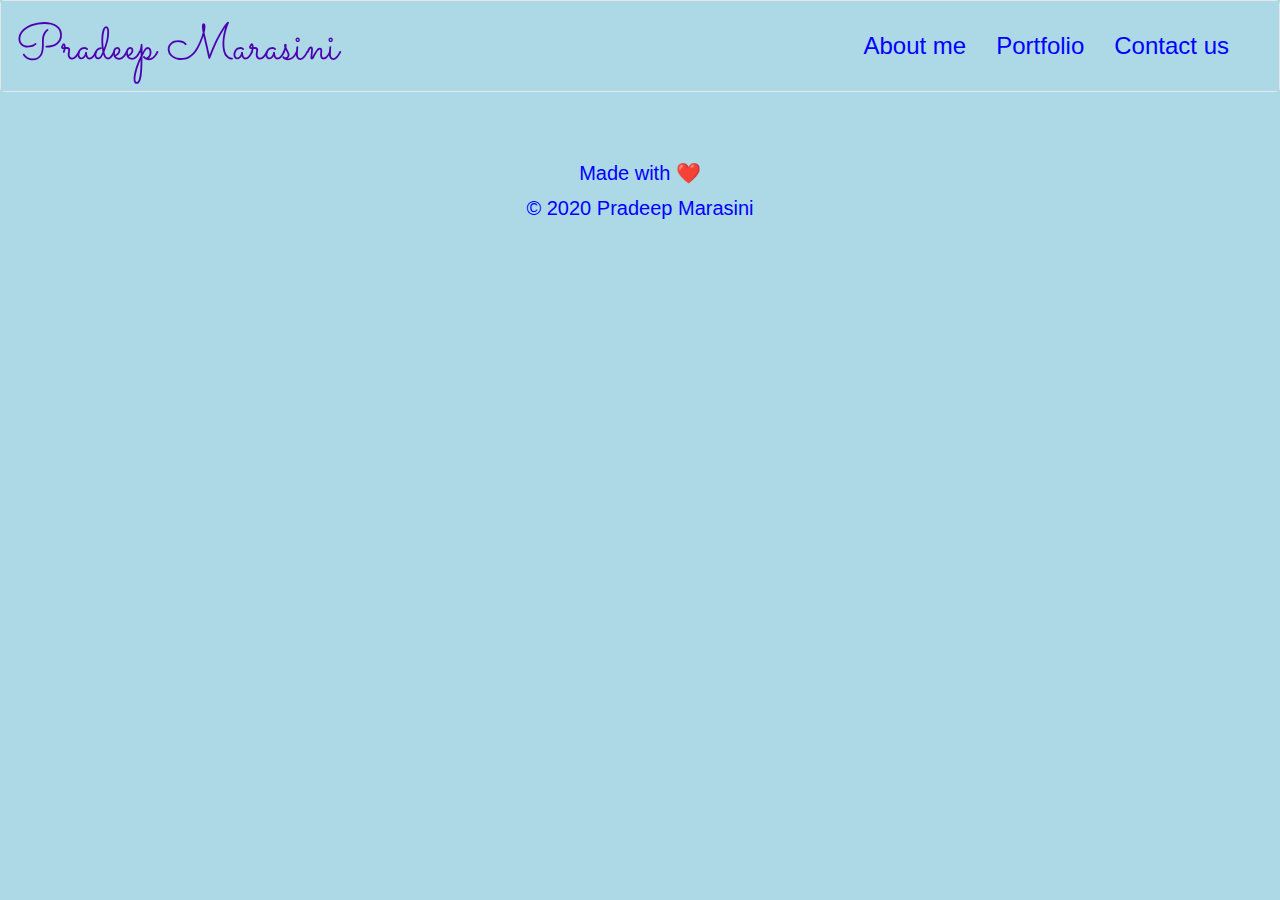
==== index.html @ 85da4753 "#Completed basic skeleton of webpage" ====
<!DOCTYPE html>
<html lang="en">
<head>
    <meta charset="UTF-8">
    <meta name="viewport" content="width=device-width, initial-scale=1">
    <title>Pradeep Marasini-Bio</title>
    <!-- Latest compiled and minified CSS -->
   <link rel="stylesheet" href="https://maxcdn.bootstrapcdn.com/bootstrap/3.4.1/css/bootstrap.min.css">
  <script src="https://ajax.googleapis.com/ajax/libs/jquery/3.5.1/jquery.min.js"></script>
  <script src="https://maxcdn.bootstrapcdn.com/bootstrap/3.4.1/js/bootstrap.min.js"></script>


  <!--Google fonts -->
  <link href="https://fonts.googleapis.com/css2?family=Sacramento&display=swap" rel="stylesheet">

   <!-- External  CSS -->
<link rel="stylesheet" href="./asset/style.css">

</head>
<body>
    <nav class="navbar navbar-default">
        <div class="container-fluid">
          <div class="navbar-header">
           <!-- <a class="navbar-brand" href="#">WebSiteName</a>-->
           <h1>Pradeep Marasini</h1>
          </div>
          <ul class="nav navbar-nav ">
           
            <li><a href="./html/about.html" >About me</a></li>
            <li><a href="./html/portfolio.html">Portfolio</a></li>
            <li><a href="./html/contact.html">Contact us</a></li>
          </ul>
        </div>
      </nav>

        <!--Footer starts here-->
    <footer id="bottomfooter" tabindex="0">
      <h2 id="bottomheading">Made with ❤️️ </h2>
      <p>&copy; 2020 Pradeep Marasini</p>
  </footer>
</body>
</html>
---- asset/style.css ----
*{
    box-sizing: border-box;
    margin: 0px;
    padding: 0px;
}

body{background:lightblue;}
.container-fluid {background: lightblue;}

p{font-size: 20px;}

.navbar-nav{
    padding: 20px;
    font-size: 24px;
    float: right;
}

h1{
   color:#4d00b2;
    font-size: 50px;
   font-family: 'Sacramento', cursive;
}

.navbar-default .navbar-nav>li>a  {color: blue;}

h1, ul{text-align: center;list-style: inside;}

.navbar-nav li{display: inline-flex;justify-content: center;}

/* ----Defining floats for different images to shift left and right---- */

.float-right {float: right;}
.resetimages{max-height: 40vh;max-width: 100%; float: left;}

#about-me{
        margin-left: 200px;
        margin-right: 200px;
        padding: 50px;
        font-family: 'Gill Sans', 'Gill Sans MT', Calibri, 'Trebuchet MS', sans-serif;
       /* background-color: #0072bb;*/
       background-color: #ffffff;
        color: blue;
}


.contentheadingsize{margin-bottom: 20px; font-size: 50px;}
.paragraph{position: relative; left: 15px; }
.content {}



/*contact form */
input[type=text], select, textarea {
    width: 100%;
    padding: 12px;
    border: 1px solid #ccc;
    border-radius: 4px;
    box-sizing: border-box;
    margin-top: 6px;
    margin-bottom: 16px;
    resize: vertical;
  }
  
  input[type=submit] {
    background-color: #4CAF50;
    color: white;
    padding: 12px 20px;
    border: none;
    border-radius: 4px;
    cursor: pointer;
  }
  
  input[type=submit]:hover {
    background-color: #45a049;
  }
  
  .container {
    border-radius: 5px;
    background-color: #f2f2f2;
    padding: 20px;
  }

/* ----Start of footer---- */
#bottomfooter{
    padding: 30px;
    clear: both;
    font-family: 'Trebuchet MS', 'Lucida Sans Unicode', 'Lucida Grande', 'Lucida Sans', Arial, sans-serif;
    text-align: center;
    color: blue;
}

#bottomheading{font-size: 20px; }

/*For screen size larger than 981*/
@media only screen and (max-width:981px){
    .navbar-nav{}
}

/*When the browser's width is between 980 and 769*/
@media screen and (max-width: 980px) and (min-width: 769px) {

    .navbar-nav{font-size: 20px;}
    h1{ font-size: 40px;}
}


/*When the browser's width is between 768px and 641px*/
@media screen and (max-width: 768px) and (min-width: 641px) {

    .navbar-nav{float: none;font-size: 20px;}
    h1{ font-size: 40px;}
}

/* If screen size is 600px wide, or equal 321px, set the follwing:*/
@media only screen and (max-width:640px) and (min-width: 321px){

    h1{margin: 0px; font-size: 32px;}
    .navbar-nav{float: none;padding: 0px;}
    .resetimages{float: none;}
}


    /* If screen size is 320px wide, or less, set the follwing:*/
@media only screen and (max-width:320px){

    h1{ margin: 0px; font-size: 30px;}
    .navbar-nav{padding: 0px;font-size: 15px;}
    .resetimages{float: none;}
}
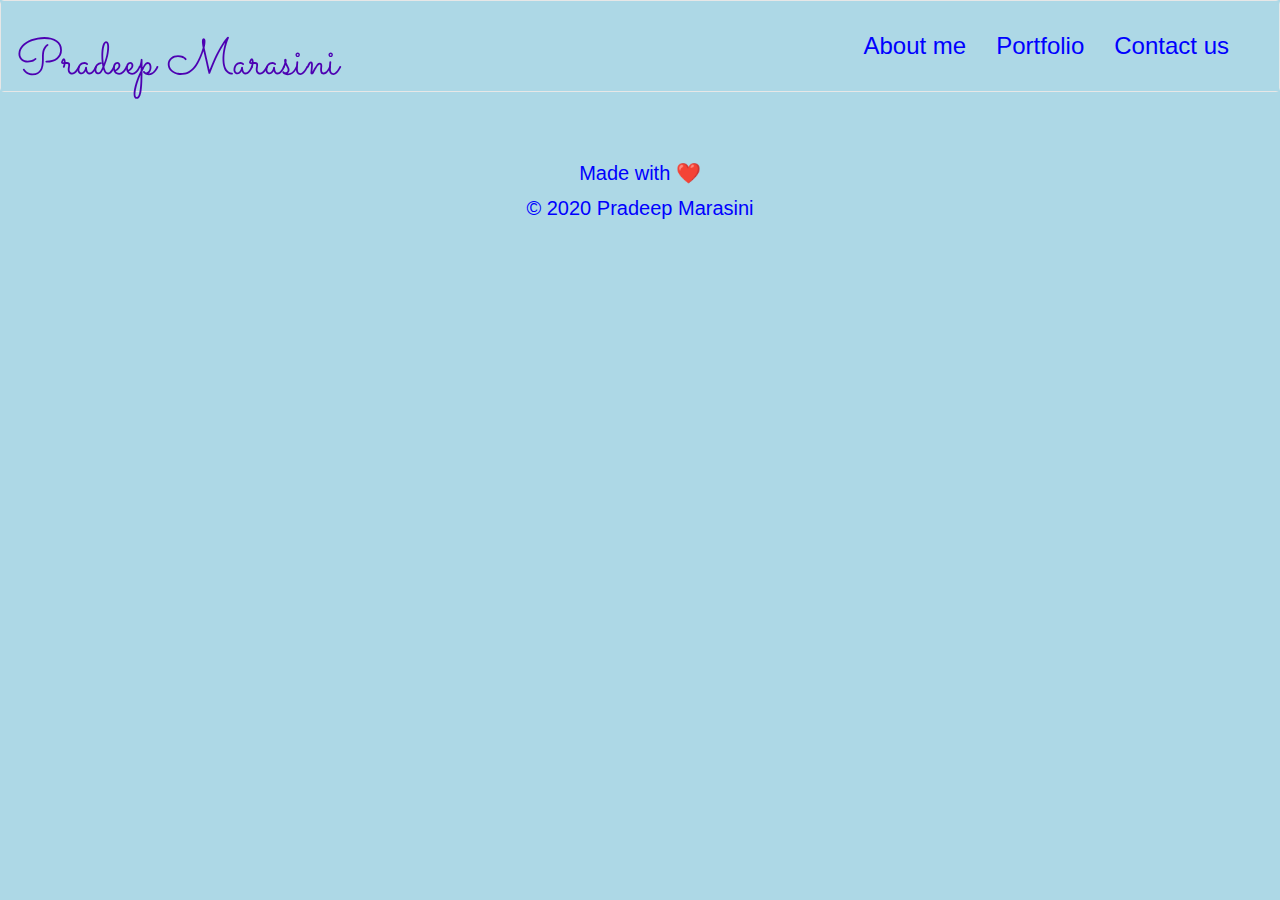
==== commit 9a011ff0: "#Adding content and more bootstrap features on every page" ====
--- a/index.html
+++ b/index.html
@@ -21,8 +21,8 @@
     <nav class="navbar navbar-default">
         <div class="container-fluid">
           <div class="navbar-header">
-           <!-- <a class="navbar-brand" href="#">WebSiteName</a>-->
-           <h1>Pradeep Marasini</h1>
+           <a class="navbar-brand" href="./html/about.html"> <h1>Pradeep Marasini</h1></a>
+          
           </div>
           <ul class="nav navbar-nav ">
            
--- a/asset/style.css
+++ b/asset/style.css
@@ -18,7 +18,7 @@
 h1{
    color:#4d00b2;
     font-size: 50px;
-   font-family: 'Sacramento', cursive;
+   font-family: 'Sacramento', cursive, Arial, sans-serif;;
 }
 
 .navbar-default .navbar-nav>li>a  {color: blue;}
@@ -30,7 +30,8 @@
 /* ----Defining floats for different images to shift left and right---- */
 
 .float-right {float: right;}
-.resetimages{max-height: 40vh;max-width: 100%; float: left;}
+.resetimages{max-height: 80vh;max-width: 100%; float: left;}
+.reset-portfolio-images{height: 200px;max-width: 250px;}
 
 #about-me{
         margin-left: 200px;
@@ -45,40 +46,14 @@
 
 .contentheadingsize{margin-bottom: 20px; font-size: 50px;}
 .paragraph{position: relative; left: 15px; }
-.content {}
 
-
-
-/*contact form */
-input[type=text], select, textarea {
-    width: 100%;
-    padding: 12px;
-    border: 1px solid #ccc;
-    border-radius: 4px;
-    box-sizing: border-box;
-    margin-top: 6px;
-    margin-bottom: 16px;
-    resize: vertical;
-  }
-  
-  input[type=submit] {
-    background-color: #4CAF50;
-    color: white;
-    padding: 12px 20px;
-    border: none;
-    border-radius: 4px;
-    cursor: pointer;
-  }
-  
-  input[type=submit]:hover {
-    background-color: #45a049;
-  }
-  
   .container {
     border-radius: 5px;
-    background-color: #f2f2f2;
+    background-color: #ffffff;
     padding: 20px;
+    color: blue;
   }
+
 
 /* ----Start of footer---- */
 #bottomfooter{
@@ -90,6 +65,8 @@
 }
 
 #bottomheading{font-size: 20px; }
+
+
 
 /*For screen size larger than 981*/
 @media only screen and (max-width:981px){
@@ -115,7 +92,7 @@
 @media only screen and (max-width:640px) and (min-width: 321px){
 
     h1{margin: 0px; font-size: 32px;}
-    .navbar-nav{float: none;padding: 0px;}
+    .navbar-nav{float: none;padding: 0px;font-size: 18px;}
     .resetimages{float: none;}
 }
 
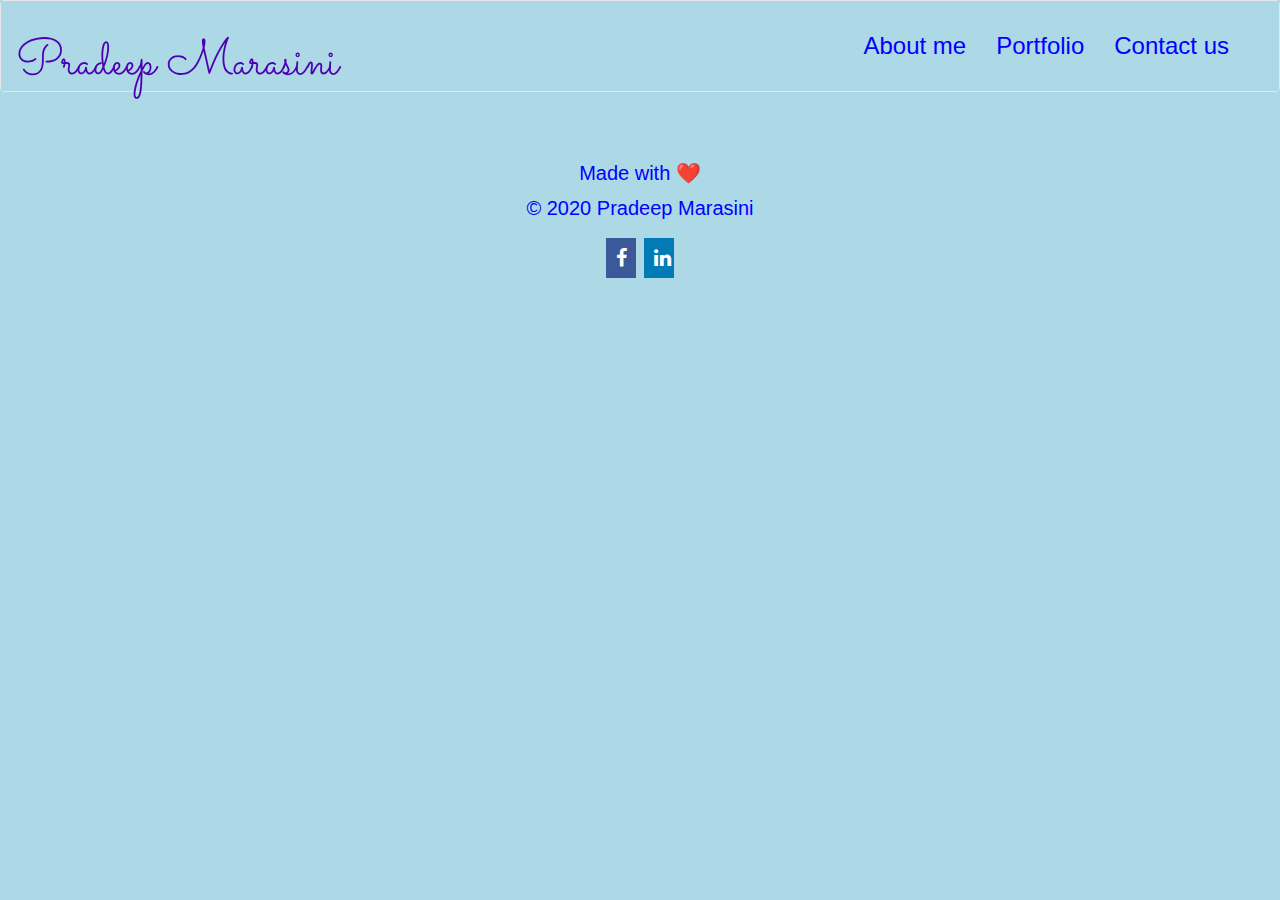
==== commit fcad45e0: "#Accessibility and semantic html completed" ====
--- a/index.html
+++ b/index.html
@@ -13,30 +13,37 @@
   <!--Google fonts -->
   <link href="https://fonts.googleapis.com/css2?family=Sacramento&display=swap" rel="stylesheet">
 
+  <!--CDN link for  font awesome -->
+  <link rel="stylesheet" href="https://cdnjs.cloudflare.com/ajax/libs/font-awesome/4.7.0/css/font-awesome.min.css">
    <!-- External  CSS -->
-<link rel="stylesheet" href="./asset/style.css">
+<link rel="stylesheet" href="./asset/css/style.css">
 
 </head>
 <body>
-    <nav class="navbar navbar-default">
-        <div class="container-fluid">
-          <div class="navbar-header">
-           <a class="navbar-brand" href="./html/about.html"> <h1>Pradeep Marasini</h1></a>
-          
-          </div>
-          <ul class="nav navbar-nav ">
-           
-            <li><a href="./html/about.html" >About me</a></li>
-            <li><a href="./html/portfolio.html">Portfolio</a></li>
-            <li><a href="./html/contact.html">Contact us</a></li>
-          </ul>
-        </div>
-      </nav>
+   <!--Start of top navbar-->
+  <header class="navbar navbar-default">
+    <nav class="container-fluid">
+      <div class="navbar-header">
+        <a class="navbar-brand" href="./about.html">
+          <h1>Pradeep Marasini</h1>
+        </a>
+      </div>
+      <ul class="nav navbar-nav ">
+        <li><a href="./html/about.html">About me</a></li>
+        <li><a href="./html/portfolio.html">Portfolio</a></li>
+        <li><a href="./html/contact.html">Contact us</a></li>
+      </ul>
+    </nav>
+  </header>
+  <!--End of top navbar-->
 
-        <!--Footer starts here-->
+
+       <!--Footer starts here-->
     <footer id="bottomfooter" tabindex="0">
       <h2 id="bottomheading">Made with ❤️️ </h2>
       <p>&copy; 2020 Pradeep Marasini</p>
-  </footer>
+      <a href="https://www.facebook.com/pmarasini1" class="fa fa-facebook" aria-hidden="false" title="facebook"></a>
+     <a href="https://www.linkedin.com/in/pradeep-marasini-34b322b4/" class="fa fa-linkedin" aria-hidden="false" title="linkedin"></a>
+     </footer>
 </body>
 </html>--- a/asset/css/style.css
+++ b/asset/css/style.css
@@ -0,0 +1,93 @@
+
+/* ----Intitializing all margin and padding zero---- */
+* {
+    box-sizing: border-box;
+    margin: 0px;
+    padding: 0px;
+}
+
+body{background:lightblue;}
+p{font-size: 20px; font-family: 'Trebuchet MS', 'Lucida Sans Unicode', 'Lucida Grande', 'Lucida Sans', Arial, sans-serif;}
+h1{color:#4d00b2;font-size: 50px;font-family: 'Sacramento', cursive, Arial, sans-serif;}
+h1, ul{text-align: center;list-style: inside;}
+
+/* ----Start of top header with navigation links---- */
+
+.navbar-nav{padding: 20px;font-size: 24px;float: right;}
+.navbar-default .navbar-nav>li>a  {color: blue;}
+.navbar-nav li{display: inline-flex;justify-content: center;}
+
+/* ----Basic design container for main contents after navbar and before footer---- */
+  .container {
+    border-radius: 5px;
+    background-color: #ffffff;
+    padding: 20px;
+    color: blue;
+  }
+
+  /* Miscellaneous, applying own css properties on bootstrap classes and other elements*/
+  .row{text-align:center ;}
+  .container-fluid {background: lightblue;}
+  .resetimages{max-height: 80vh;max-width: 100%;}
+  .reset-portfolio-images{max-height: 80vh;max-width: 80%;}
+  .contentheadingsize{margin-bottom: 10px; font-size: 40px;}
+
+
+/* ----Start of footer---- */
+#bottomfooter{
+    padding: 30px;
+    clear: both;
+    font-family: 'Trebuchet MS', 'Lucida Sans Unicode', 'Lucida Grande', 'Lucida Sans', Arial, sans-serif;
+    text-align: center;
+    color: blue;
+}
+
+#bottomheading{font-size: 20px; }
+
+.fa {
+    padding: 10px;
+    font-size: 20px;
+    width: 30px;
+    text-align: center;
+    text-decoration: none;
+    margin: 5px 2px;
+  }
+
+  .fa-facebook {
+    background: #3B5998;
+    color: white;
+  }
+  .fa-linkedin {
+    background: #007bb5;
+    color: white;
+  }
+  
+
+
+
+/*When the browser's width is between 980 and 769*/
+@media screen and (max-width: 980px) and (min-width: 769px) {
+    h1{ font-size: 40px;}
+    .navbar-nav{font-size: 20px;}
+}
+
+/*When the browser's width is between 768px and 641px*/
+@media screen and (max-width: 768px) and (min-width: 641px) {
+    h1{ font-size: 40px;}
+    .navbar-nav{float: none;font-size: 20px;}
+}
+
+/* If screen size is 600px wide, or equal 321px, set the follwing:*/
+@media only screen and (max-width:640px) and (min-width: 321px){
+    h1{margin: 0px; font-size: 32px;}
+    .navbar-nav{float: none;padding: 0px;font-size: 18px;}
+    .resetimages{float: none;}
+}
+
+    /* If screen size is 320px wide, or less, set the follwing:*/
+@media only screen and (max-width:320px){
+    h1{ margin: 0px; font-size: 30px;}
+    .navbar-nav{padding: 0px;font-size: 15px;}
+    .resetimages{float: none;}
+}
+/*End of Page*/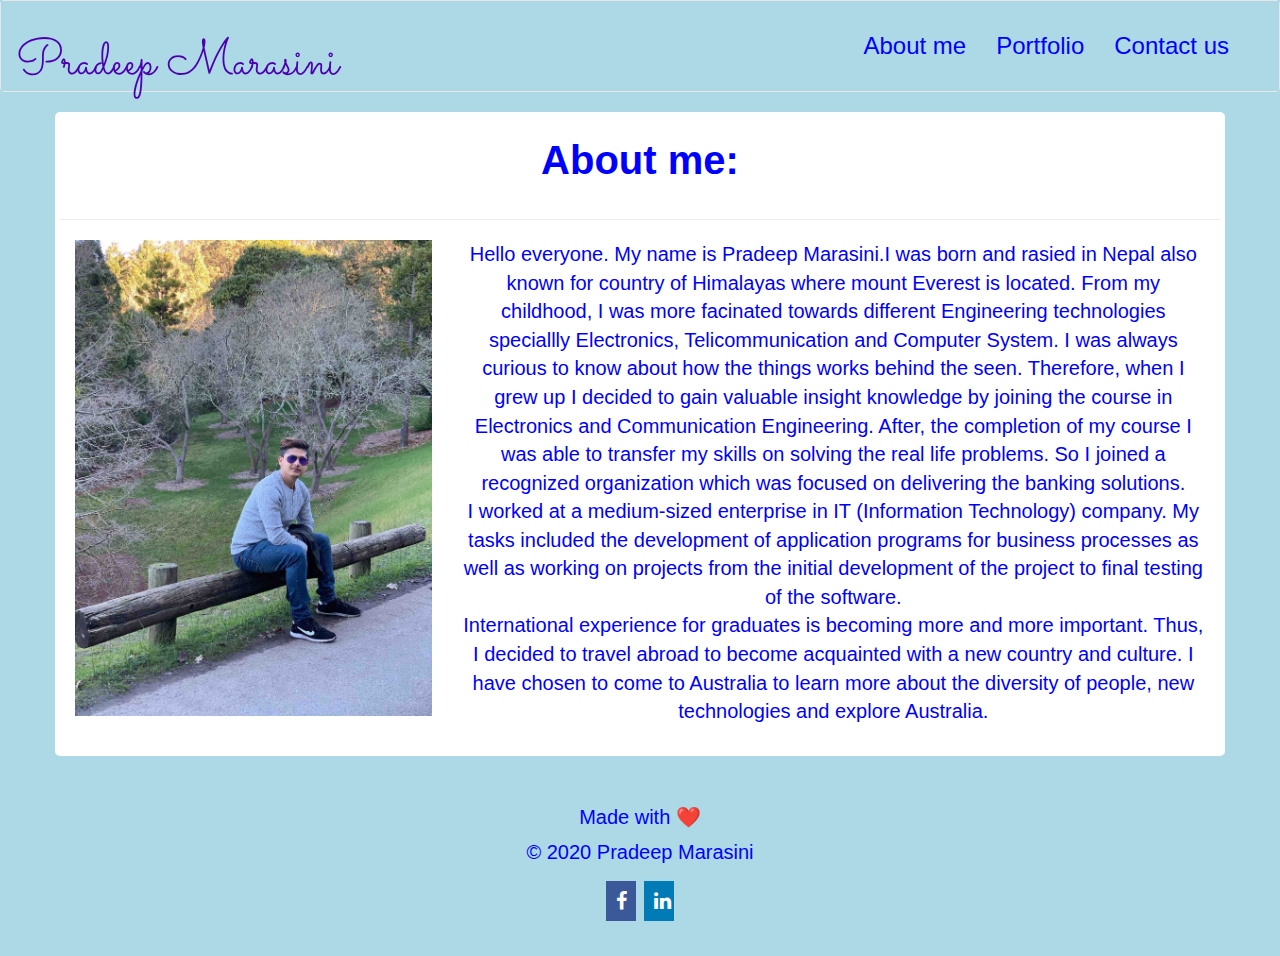
==== commit f2d30bdf: "#Screenshots added on readme file" ====
--- a/index.html
+++ b/index.html
@@ -1,35 +1,43 @@
 <!DOCTYPE html>
 <html lang="en">
+
 <head>
     <meta charset="UTF-8">
-    <meta name="viewport" content="width=device-width, initial-scale=1">
-    <title>Pradeep Marasini-Bio</title>
+    <meta name="description" content="Pradeep Marasini Responsive Portfolio">
+    <meta name="keywords" content="Pradeep,Marasini, Portfolio, Bio-page">
+    <meta name="viewport" content="width=device-width, initial-scale=1.0">
+    <title>About me</title>
+    
     <!-- Latest compiled and minified CSS -->
-   <link rel="stylesheet" href="https://maxcdn.bootstrapcdn.com/bootstrap/3.4.1/css/bootstrap.min.css">
-  <script src="https://ajax.googleapis.com/ajax/libs/jquery/3.5.1/jquery.min.js"></script>
-  <script src="https://maxcdn.bootstrapcdn.com/bootstrap/3.4.1/js/bootstrap.min.js"></script>
+    <link rel="stylesheet" href="https://maxcdn.bootstrapcdn.com/bootstrap/3.4.1/css/bootstrap.min.css">
+    <script src="https://ajax.googleapis.com/ajax/libs/jquery/3.5.1/jquery.min.js"></script>
+    <script src="https://maxcdn.bootstrapcdn.com/bootstrap/3.4.1/js/bootstrap.min.js"></script>
 
 
-  <!--Google fonts -->
-  <link href="https://fonts.googleapis.com/css2?family=Sacramento&display=swap" rel="stylesheet">
+    <!--Google fonts -->
+    <link href="https://fonts.googleapis.com/css2?family=Sacramento&display=swap" rel="stylesheet">
+    
+     <!--CDN link for  font awesome -->
+    <link rel="stylesheet" href="https://cdnjs.cloudflare.com/ajax/libs/font-awesome/4.7.0/css/font-awesome.min.css">
 
-  <!--CDN link for  font awesome -->
-  <link rel="stylesheet" href="https://cdnjs.cloudflare.com/ajax/libs/font-awesome/4.7.0/css/font-awesome.min.css">
-   <!-- External  CSS -->
-<link rel="stylesheet" href="./asset/css/style.css">
+    <!-- External  CSS -->
+    <link rel="stylesheet" href="./asset/css/style.css">
 
 </head>
+
 <body>
-   <!--Start of top navbar-->
+
+    
+    <!--Start of top navbar-->
   <header class="navbar navbar-default">
     <nav class="container-fluid">
       <div class="navbar-header">
-        <a class="navbar-brand" href="./about.html">
+        <a class="navbar-brand" href="./index.html">
           <h1>Pradeep Marasini</h1>
         </a>
       </div>
       <ul class="nav navbar-nav ">
-        <li><a href="./html/about.html">About me</a></li>
+        <li><a href="./index.html">About me</a></li>
         <li><a href="./html/portfolio.html">Portfolio</a></li>
         <li><a href="./html/contact.html">Contact us</a></li>
       </ul>
@@ -37,13 +45,45 @@
   </header>
   <!--End of top navbar-->
 
+    
 
-       <!--Footer starts here-->
+     <!--Start of  main content which is divided into 2 row, content heading and content descriptions-->
+      
+        <main class="container">
+            <div class="row">
+                <label class="contentheadingsize">About me:</label>
+                <hr/>
+            </div>
+
+           <!--Content description divided into two column one for image, another for paragraph-->
+            <section class="row" tabindex="0">
+                    <img class="col-md-4 resetimages" src="./asset/images/profilePic.jpg"
+                    alt="This is me Pradeep Marasini, i love nature" />
+                    <p class="col-md-8" role="definition"> Hello everyone. My name is Pradeep Marasini.I was born and rasied in Nepal also known for country of Himalayas where mount Everest is located. From my childhood, I was more facinated towards different Engineering technologies speciallly Electronics, Telicommunication and Computer System. I was always curious to know about how the things works behind the seen. Therefore, when I grew up I decided to gain valuable insight knowledge by joining the course in Electronics and Communication Engineering. After, the completion of my course I was able to transfer my skills on solving the real life problems. So I joined a recognized organization which was focused on delivering the banking solutions.
+                    <br/>
+                    I worked at a medium-sized enterprise in IT (Information Technology) company. My tasks included the development of application programs for business processes as well as working on  projects from the initial development of the project to final testing of the software.
+                    <br/>
+                    International experience for graduates is becoming more and more important. Thus, I decided to travel abroad to become acquainted with a new country and culture. I have chosen to come to Australia to learn more about the diversity of people, new technologies and explore Australia.</p>
+                 
+            </section>
+        </main>
+    
+
+
+         <!--Footer starts here-->
     <footer id="bottomfooter" tabindex="0">
-      <h2 id="bottomheading">Made with ❤️️ </h2>
-      <p>&copy; 2020 Pradeep Marasini</p>
-      <a href="https://www.facebook.com/pmarasini1" class="fa fa-facebook" aria-hidden="false" title="facebook"></a>
-     <a href="https://www.linkedin.com/in/pradeep-marasini-34b322b4/" class="fa fa-linkedin" aria-hidden="false" title="linkedin"></a>
-     </footer>
+        <h2 id="bottomheading">Made with ❤️️ </h2>
+        <p>&copy; 2020 Pradeep Marasini</p>
+        <a href="https://www.facebook.com/pmarasini1" class="fa fa-facebook" aria-hidden="false" title="facebook"></a>
+       
+        <a href="https://www.linkedin.com/in/pradeep-marasini-34b322b4/" class="fa fa-linkedin" aria-hidden="false" title="linkedin"></a>
+        
+    </footer>
+
+
+
+   <script src="../wrapper.js"></script>
+
 </body>
+
 </html>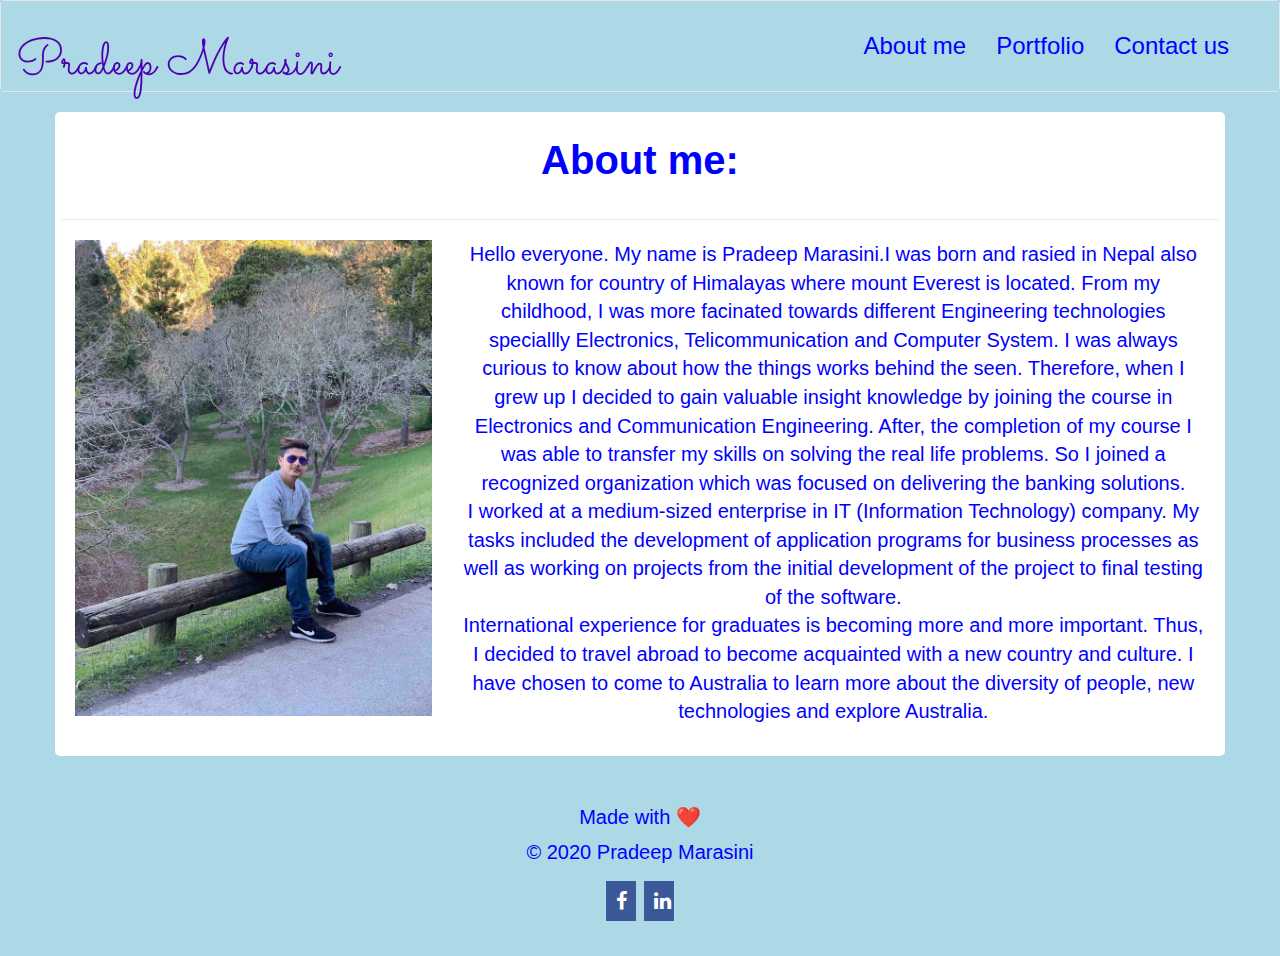
==== commit e79bb706: "#Removed Unwanted code and cleaned folder structures ready for production" ====
--- a/index.html
+++ b/index.html
@@ -2,33 +2,30 @@
 <html lang="en">
 
 <head>
-    <meta charset="UTF-8">
-    <meta name="description" content="Pradeep Marasini Responsive Portfolio">
-    <meta name="keywords" content="Pradeep,Marasini, Portfolio, Bio-page">
-    <meta name="viewport" content="width=device-width, initial-scale=1.0">
-    <title>About me</title>
-    
-    <!-- Latest compiled and minified CSS -->
-    <link rel="stylesheet" href="https://maxcdn.bootstrapcdn.com/bootstrap/3.4.1/css/bootstrap.min.css">
-    <script src="https://ajax.googleapis.com/ajax/libs/jquery/3.5.1/jquery.min.js"></script>
-    <script src="https://maxcdn.bootstrapcdn.com/bootstrap/3.4.1/js/bootstrap.min.js"></script>
+  <meta charset="UTF-8">
+  <meta name="description" content="Pradeep Marasini Responsive Portfolio">
+  <meta name="keywords" content="Pradeep,Marasini, Portfolio, Bio-page">
+  <meta name="viewport" content="width=device-width, initial-scale=1.0">
+  <title>About me</title>
+
+  <!-- Latest compiled and minified CSS -->
+  <link rel="stylesheet" href="https://maxcdn.bootstrapcdn.com/bootstrap/3.4.1/css/bootstrap.min.css">
+  <script src="https://ajax.googleapis.com/ajax/libs/jquery/3.5.1/jquery.min.js"></script>
+  <script src="https://maxcdn.bootstrapcdn.com/bootstrap/3.4.1/js/bootstrap.min.js"></script>
 
 
-    <!--Google fonts -->
-    <link href="https://fonts.googleapis.com/css2?family=Sacramento&display=swap" rel="stylesheet">
-    
-     <!--CDN link for  font awesome -->
-    <link rel="stylesheet" href="https://cdnjs.cloudflare.com/ajax/libs/font-awesome/4.7.0/css/font-awesome.min.css">
+  <!--Google fonts -->
+  <link href="https://fonts.googleapis.com/css2?family=Sacramento&display=swap" rel="stylesheet">
 
-    <!-- External  CSS -->
-    <link rel="stylesheet" href="./asset/css/style.css">
+  <!--CDN link for  font awesome -->
+  <link rel="stylesheet" href="https://cdnjs.cloudflare.com/ajax/libs/font-awesome/4.7.0/css/font-awesome.min.css">
 
+  <!-- External  CSS -->
+  <link rel="stylesheet" href="./asset/css/style.css">
 </head>
 
 <body>
-
-    
-    <!--Start of top navbar-->
+  <!--Start of top navbar-->
   <header class="navbar navbar-default">
     <nav class="container-fluid">
       <div class="navbar-header">
@@ -45,45 +42,42 @@
   </header>
   <!--End of top navbar-->
 
-    
+  <!--Start of  main content which is divided into 2 row, content heading and content descriptions-->
 
-     <!--Start of  main content which is divided into 2 row, content heading and content descriptions-->
-      
-        <main class="container">
-            <div class="row">
-                <label class="contentheadingsize">About me:</label>
-                <hr/>
-            </div>
+  <main class="container">
+    <div class="row">
+      <label class="contentheadingsize">About me:</label>
+      <hr />
+    </div>
 
-           <!--Content description divided into two column one for image, another for paragraph-->
-            <section class="row" tabindex="0">
-                    <img class="col-md-4 resetimages" src="./asset/images/profilePic.jpg"
-                    alt="This is me Pradeep Marasini, i love nature" />
-                    <p class="col-md-8" role="definition"> Hello everyone. My name is Pradeep Marasini.I was born and rasied in Nepal also known for country of Himalayas where mount Everest is located. From my childhood, I was more facinated towards different Engineering technologies speciallly Electronics, Telicommunication and Computer System. I was always curious to know about how the things works behind the seen. Therefore, when I grew up I decided to gain valuable insight knowledge by joining the course in Electronics and Communication Engineering. After, the completion of my course I was able to transfer my skills on solving the real life problems. So I joined a recognized organization which was focused on delivering the banking solutions.
-                    <br/>
-                    I worked at a medium-sized enterprise in IT (Information Technology) company. My tasks included the development of application programs for business processes as well as working on  projects from the initial development of the project to final testing of the software.
-                    <br/>
-                    International experience for graduates is becoming more and more important. Thus, I decided to travel abroad to become acquainted with a new country and culture. I have chosen to come to Australia to learn more about the diversity of people, new technologies and explore Australia.</p>
-                 
-            </section>
-        </main>
-    
+    <!--Content description divided into two column one for image, another for paragraph-->
+    <section class="row" tabindex="0">
+      <img class="col-md-4 resetimages" src="./asset/images/profilePic.jpg"
+        alt="This is me Pradeep Marasini, i love nature" />
+      <p class="col-md-8" role="definition"> Hello everyone. My name is Pradeep Marasini.I was born and rasied in Nepal
+        also known for country of Himalayas where mount Everest is located. From my childhood, I was more facinated
+        towards different Engineering technologies speciallly Electronics, Telicommunication and Computer System. I was
+        always curious to know about how the things works behind the seen. Therefore, when I grew up I decided to gain
+        valuable insight knowledge by joining the course in Electronics and Communication Engineering. After, the
+        completion of my course I was able to transfer my skills on solving the real life problems. So I joined a
+        recognized organization which was focused on delivering the banking solutions.
+        <br />
+        I worked at a medium-sized enterprise in IT (Information Technology) company. My tasks included the development
+        of application programs for business processes as well as working on projects from the initial development of
+        the project to final testing of the software.
+        <br />
+        International experience for graduates is becoming more and more important. Thus, I decided to travel abroad to
+        become acquainted with a new country and culture. I have chosen to come to Australia to learn more about the
+        diversity of people, new technologies and explore Australia.</p>
+    </section>
+  </main>
 
-
-         <!--Footer starts here-->
-    <footer id="bottomfooter" tabindex="0">
-        <h2 id="bottomheading">Made with ❤️️ </h2>
-        <p>&copy; 2020 Pradeep Marasini</p>
-        <a href="https://www.facebook.com/pmarasini1" class="fa fa-facebook" aria-hidden="false" title="facebook"></a>
-       
-        <a href="https://www.linkedin.com/in/pradeep-marasini-34b322b4/" class="fa fa-linkedin" aria-hidden="false" title="linkedin"></a>
-        
-    </footer>
-
-
-
-   <script src="../wrapper.js"></script>
-
+  <!--Footer starts here-->
+  <footer id="bottomfooter" tabindex="0">
+    <h2 id="bottomheading">Made with ❤️️ </h2>
+    <p>&copy; 2020 Pradeep Marasini</p>
+    <a href="https://www.facebook.com/pmarasini1" class="fa fa-facebook" aria-hidden="false" title="facebook"></a>
+    <a href="https://www.linkedin.com/in/pradeep-marasini-34b322b4/" class="fa fa-linkedin" aria-hidden="false" title="linkedin"></a>
+  </footer>
 </body>
-
 </html>--- a/asset/css/style.css
+++ b/asset/css/style.css
@@ -5,14 +5,12 @@
     margin: 0px;
     padding: 0px;
 }
-
 body{background:lightblue;}
 p{font-size: 20px; font-family: 'Trebuchet MS', 'Lucida Sans Unicode', 'Lucida Grande', 'Lucida Sans', Arial, sans-serif;}
 h1{color:#4d00b2;font-size: 50px;font-family: 'Sacramento', cursive, Arial, sans-serif;}
 h1, ul{text-align: center;list-style: inside;}
 
 /* ----Start of top header with navigation links---- */
-
 .navbar-nav{padding: 20px;font-size: 24px;float: right;}
 .navbar-default .navbar-nav>li>a  {color: blue;}
 .navbar-nav li{display: inline-flex;justify-content: center;}
@@ -41,9 +39,9 @@
     text-align: center;
     color: blue;
 }
-
 #bottomheading{font-size: 20px; }
 
+/*Modifaction of font awesome icons*/
 .fa {
     padding: 10px;
     font-size: 20px;
@@ -51,19 +49,9 @@
     text-align: center;
     text-decoration: none;
     margin: 5px 2px;
+    color: white;
+    background: #3B5998;
   }
-
-  .fa-facebook {
-    background: #3B5998;
-    color: white;
-  }
-  .fa-linkedin {
-    background: #007bb5;
-    color: white;
-  }
-  
-
-
 
 /*When the browser's width is between 980 and 769*/
 @media screen and (max-width: 980px) and (min-width: 769px) {
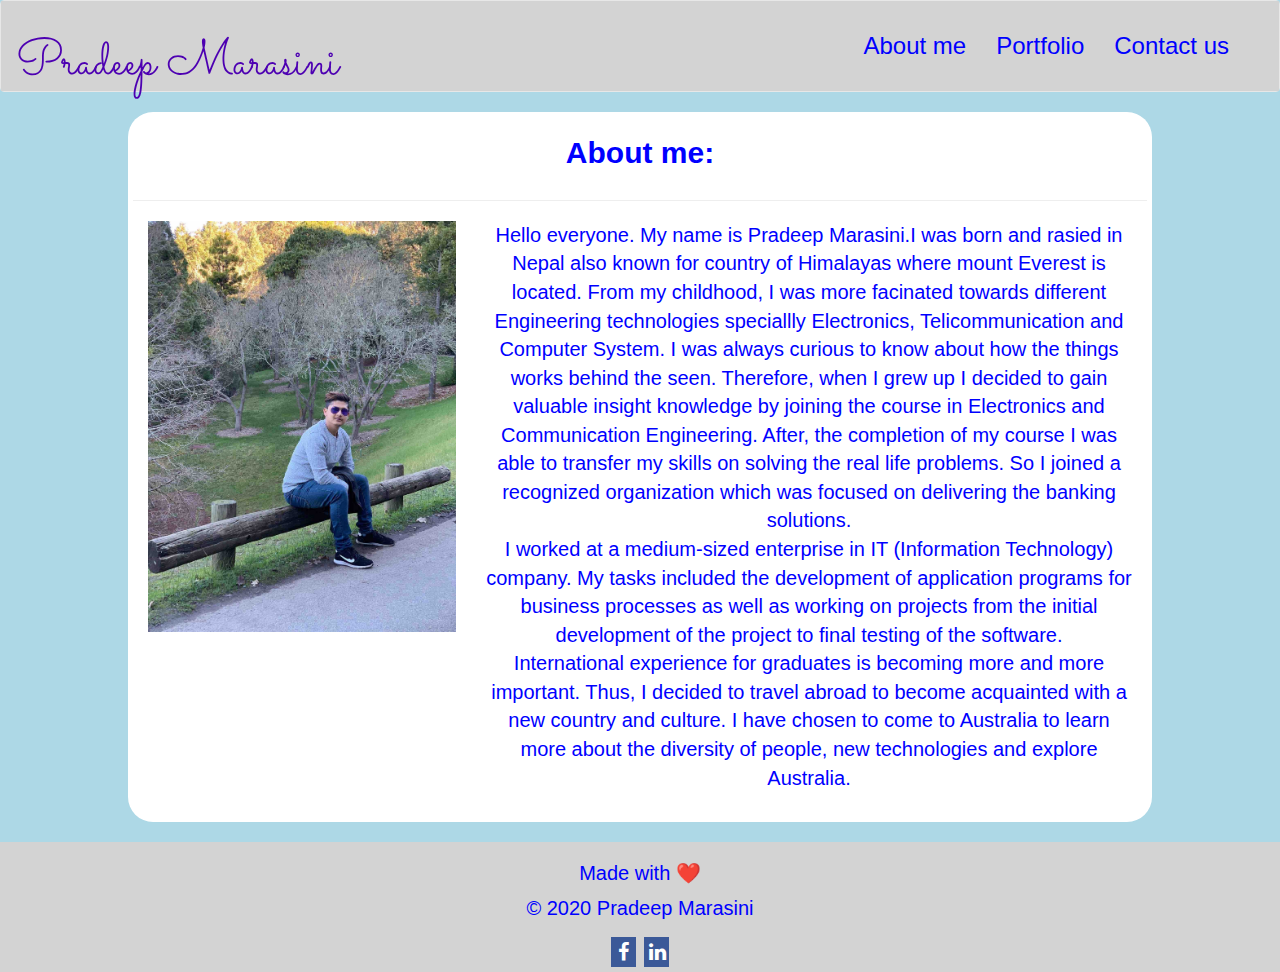
==== commit aa165ea5: "#Final changes on images and Responsiveness" ====
--- a/index.html
+++ b/index.html
@@ -4,7 +4,7 @@
 <head>
   <meta charset="UTF-8">
   <meta name="description" content="Pradeep Marasini Responsive Portfolio">
-  <meta name="keywords" content="Pradeep,Marasini, Portfolio, Bio-page">
+  <meta name="keywords" content="Pradeep, Marasini, Portfolio, Bio-page">
   <meta name="viewport" content="width=device-width, initial-scale=1.0">
   <title>About me</title>
 
@@ -52,9 +52,9 @@
 
     <!--Content description divided into two column one for image, another for paragraph-->
     <section class="row" tabindex="0">
-      <img class="col-md-4 resetimages" src="./asset/images/profilePic.jpg"
+      <img class="col-lg-4 col-md-4 resetimages" src="./asset/images/profilePic.jpg"
         alt="This is me Pradeep Marasini, i love nature" />
-      <p class="col-md-8" role="definition"> Hello everyone. My name is Pradeep Marasini.I was born and rasied in Nepal
+      <p class="col-lg-8 col-md-8" role="definition"> Hello everyone. My name is Pradeep Marasini.I was born and rasied in Nepal
         also known for country of Himalayas where mount Everest is located. From my childhood, I was more facinated
         towards different Engineering technologies speciallly Electronics, Telicommunication and Computer System. I was
         always curious to know about how the things works behind the seen. Therefore, when I grew up I decided to gain
--- a/asset/css/style.css
+++ b/asset/css/style.css
@@ -5,14 +5,25 @@
     margin: 0px;
     padding: 0px;
 }
-body{background:lightblue;}
+body{
+    background:	#ADD8E6;
+    position: relative;
+    padding-bottom: 150px;
+    min-height: 100vh;
+   }
+
 p{font-size: 20px; font-family: 'Trebuchet MS', 'Lucida Sans Unicode', 'Lucida Grande', 'Lucida Sans', Arial, sans-serif;}
-h1{color:#4d00b2;font-size: 50px;font-family: 'Sacramento', cursive, Arial, sans-serif;}
+h1{ 
+     color:#4d00b2;
+     font-size: 50px;font-family: 'Sacramento', cursive, Arial, sans-serif;
+     border-radius: 25px;
+    }
 h1, ul{text-align: center;list-style: inside;}
+form{font-size: 20px;}
 
 /* ----Start of top header with navigation links---- */
 .navbar-nav{padding: 20px;font-size: 24px;float: right;}
-.navbar-default .navbar-nav>li>a  {color: blue;}
+.navbar-default .navbar-nav>li>a  {color: #0000FF;}
 .navbar-nav li{display: inline-flex;justify-content: center;}
 
 /* ----Basic design container for main contents after navbar and before footer---- */
@@ -20,32 +31,34 @@
     border-radius: 5px;
     background-color: #ffffff;
     padding: 20px;
-    color: blue;
+    color: #0000FF;
+    max-width: 80%;
+    border-radius: 25px;
   }
 
   /* Miscellaneous, applying own css properties on bootstrap classes and other elements*/
   .row{text-align:center ;}
-  .container-fluid {background: lightblue;}
+  .container-fluid {background: #D3D3D3;}
   .resetimages{max-height: 80vh;max-width: 100%;}
-  .reset-portfolio-images{max-height: 80vh;max-width: 80%;}
-  .contentheadingsize{margin-bottom: 10px; font-size: 40px;}
-
+  .contentheadingsize{font-size: 30px;}
 
 /* ----Start of footer---- */
 #bottomfooter{
-    padding: 30px;
-    clear: both;
+    position: absolute;
+    bottom: 0px;
     font-family: 'Trebuchet MS', 'Lucida Sans Unicode', 'Lucida Grande', 'Lucida Sans', Arial, sans-serif;
     text-align: center;
-    color: blue;
+    color: #0000FF;
+    background: #D3D3D3;
+    width: 100%;
 }
 #bottomheading{font-size: 20px; }
 
 /*Modifaction of font awesome icons*/
 .fa {
-    padding: 10px;
+    padding: 5px;
     font-size: 20px;
-    width: 30px;
+    width: 25px;
     text-align: center;
     text-decoration: none;
     margin: 5px 2px;
@@ -69,13 +82,13 @@
 @media only screen and (max-width:640px) and (min-width: 321px){
     h1{margin: 0px; font-size: 32px;}
     .navbar-nav{float: none;padding: 0px;font-size: 18px;}
-    .resetimages{float: none;}
+   
 }
 
     /* If screen size is 320px wide, or less, set the follwing:*/
 @media only screen and (max-width:320px){
     h1{ margin: 0px; font-size: 30px;}
     .navbar-nav{padding: 0px;font-size: 15px;}
-    .resetimages{float: none;}
+   
 }
 /*End of Page*/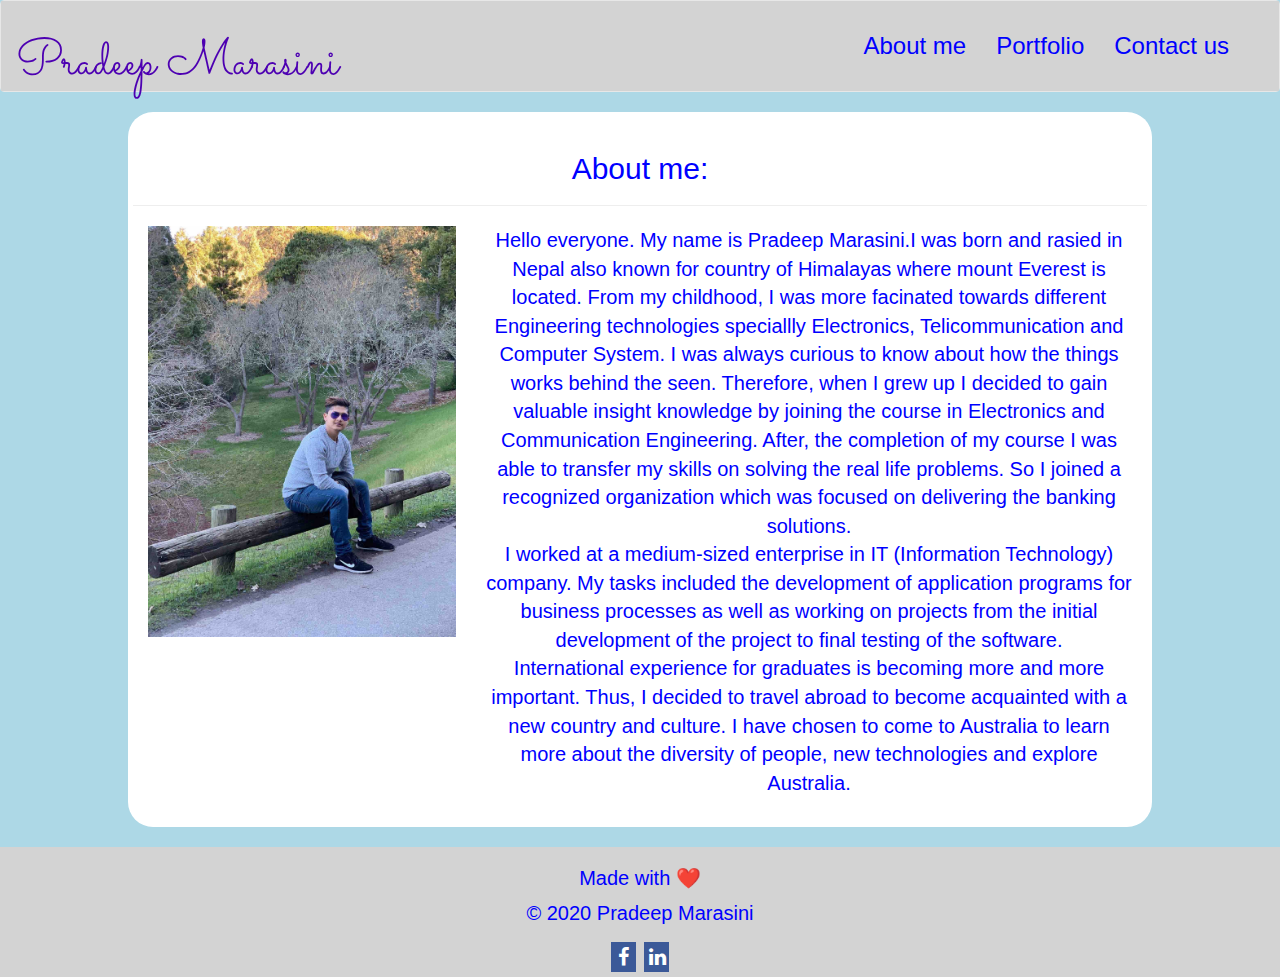
==== commit fab362c6: "#HTML validation completed" ====
--- a/index.html
+++ b/index.html
@@ -46,7 +46,7 @@
 
   <main class="container">
     <div class="row">
-      <label class="contentheadingsize">About me:</label>
+      <h2 class="contentheadingsize">About me:</h2>
       <hr />
     </div>
 
